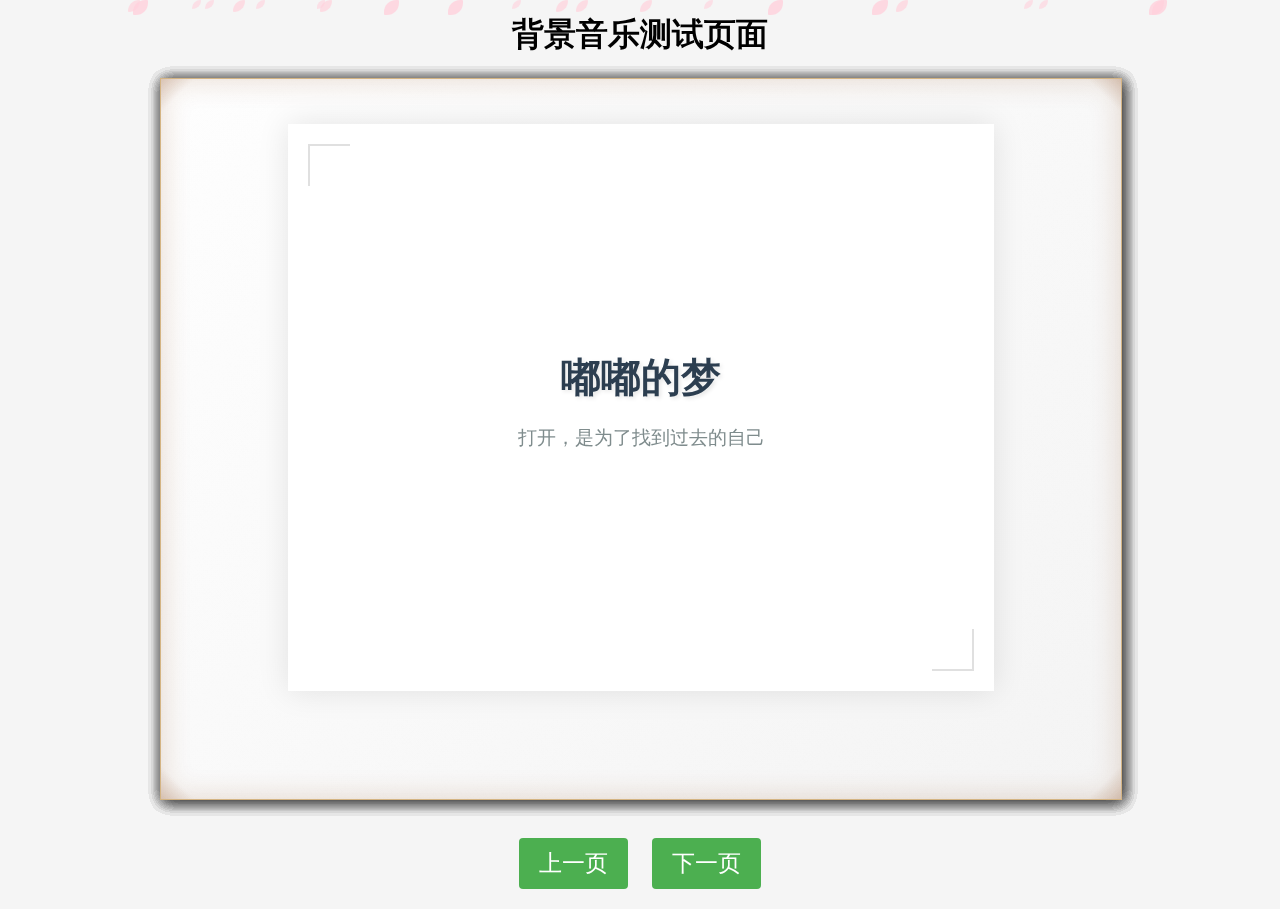
==== background_music.html @ b59f4b58 "yige" ====
<!DOCTYPE html>
<html>
<head>
    <title>Background Music Test</title>
    <style>
        body {
            display: flex;
            justify-content: center;
            align-items: center;
            height: 100vh;
            margin: 0;
            background-color: #f5f5f5; /* 更改为柔和的灰白色背景 */
            font-family: Arial, sans-serif;
            perspective: 1500px;
        }
        .container {
            text-align: center;
            width: 100%;
            max-width: 75vw; /* 设置容器最大宽度为视窗宽度的75% */
            margin: 0 auto;
        }
        .music-control {
            margin: 20px 10px; /* 修改左右边距 */
            padding: 10px 20px;
            background-color: #4CAF50;
            color: white;
            border: none;
            border-radius: 4px;
            cursor: pointer;
            font-size: calc(0.8vw + 0.8em);
        }
        .music-control:hover {
            background-color: #45a049;
        }
        
        /* 修改书本和页面样式 */
        .book {
            width: 100%;
            height: 80vh;
            position: relative;
            margin: 20px auto;
            transform-style: preserve-3d;
        }
        
        .page {
            position: absolute;
            width: 100%;
            height: 100%;
            background: #f0d6a3; /* 更深的黄色背景，像旧纸张 */
            border: 1px solid #d4b483;
            transform-origin: left center;
            transition: transform 1s;
            transform-style: preserve-3d;
            cursor: pointer;
            box-shadow: 
                inset 0 0 30px rgba(139, 69, 19, 0.2),  /* 内阴影 */
                2px 2px 15px rgba(0,0,0,0.1);           /* 外阴影 */
            z-index: 1; /* 确保在封面之下 */
        }
        
        /* 调整做旧效果的颜色 */
        .page::before {
            content: '';
            position: absolute;
            top: 0;
            left: 0;
            width: 100%;
            height: 100%;
            background: 
                radial-gradient(circle at 20% 30%, rgba(165, 128, 77, 0.2) 2px, transparent 4px),
                radial-gradient(circle at 80% 70%, rgba(165, 128, 77, 0.2) 2px, transparent 4px),
                radial-gradient(circle at 50% 50%, rgba(165, 128, 77, 0.2) 2px, transparent 4px);
            opacity: 0.8;
            pointer-events: none;
        }
        
        /* 恢复边缘破损效果 */
        .page::after {
            content: '';
            position: absolute;
            top: 0;
            left: 0;
            width: 100%;
            height: 100%;
            background: 
                linear-gradient(45deg, transparent 98%, rgba(139, 69, 19, 0.2) 100%),
                linear-gradient(-45deg, transparent 98%, rgba(139, 69, 19, 0.2) 100%),
                linear-gradient(135deg, transparent 98%, rgba(139, 69, 19, 0.2) 100%),
                linear-gradient(-135deg, transparent 98%, rgba(139, 69, 19, 0.2) 100%);
            pointer-events: none;
        }
        
        .page-content {
            position: absolute;
            width: 100%;
            height: 100%;
            backface-visibility: hidden;
            padding: 5vh 3vw;
            box-sizing: border-box;
            overflow-y: auto;
            color: #4a4a4a;
            text-shadow: 1px 1px 1px rgba(255,255,255,0.5);
        }
        
        /* 保持标题样式 */
        .page-content h2 {
            color: #8b4513;
            border-bottom: 2px solid rgba(139, 69, 19, 0.2);
            padding-bottom: 10px;
            margin-bottom: 3vh;
            font-family: 'Times New Roman', serif;
        }
        
        /* 保持纸张纹理效果 */
        .page-content::before {
            content: '';
            position: fixed;
            top: 0;
            left: 0;
            width: 100%;
            height: 100%;
            background-image: url('[data-uri]');
            opacity: 0.03;
            pointer-events: none;
        }

        /* 修改翻页效果 */
        .page {
            transform-style: preserve-3d;
        }

        .page.flipped {
            transform: rotateY(-180deg);
        }
        
        .page-back {
            transform: rotateY(180deg);
            background: #f0d6a3; /* 使用和纸张一样的淡黄色 */
            border: 1px solid #d4b483;
            box-shadow: 
                inset 0 0 30px rgba(139, 69, 19, 0.2),  /* 内阴影 */
                2px 2px 15px rgba(0,0,0,0.1);           /* 外阴影 */
        }

        /* 为背面添加和正面一样的纸张纹理效果 */
        .page-back::before {
            content: '';
            position: absolute;
            top: 0;
            left: 0;
            width: 100%;
            height: 100%;
            background: 
                radial-gradient(circle at 20% 30%, rgba(165, 128, 77, 0.2) 2px, transparent 4px),
                radial-gradient(circle at 80% 70%, rgba(165, 128, 77, 0.2) 2px, transparent 4px),
                radial-gradient(circle at 50% 50%, rgba(165, 128, 77, 0.2) 2px, transparent 4px);
            opacity: 0.8;
            pointer-events: none;
        }

        /* 为背面添加和正面一样的边缘破损效果 */
        .page-back::after {
            content: '';
            position: absolute;
            top: 0;
            left: 0;
            width: 100%;
            height: 100%;
            background: 
                linear-gradient(45deg, transparent 98%, rgba(139, 69, 19, 0.2) 100%),
                linear-gradient(-45deg, transparent 98%, rgba(139, 69, 19, 0.2) 100%),
                linear-gradient(135deg, transparent 98%, rgba(139, 69, 19, 0.2) 100%),
                linear-gradient(-135deg, transparent 98%, rgba(139, 69, 19, 0.2) 100%);
            pointer-events: none;
        }

        /* 樱花容器样式 */
        .cherry-container {
            position: fixed;
            top: 0;
            left: 0;
            width: 100%;
            height: 100%;
            pointer-events: none;
            z-index: 9999; /* 确保在最前面 */
        }

        /* 樱花样式 */
        .cherry {
            position: absolute;
            width: 12px;
            height: 12px;
            background: #ffd1dc;
            border-radius: 12px 1px;
            opacity: 0.7;
            animation: cherryFall 15s linear infinite;
            transform-origin: 0% 0%;
        }

        /* 为每个樱花设置不同的起始位置和动画延迟 */
        .cherry:nth-child(1) { left: 10%; animation-delay: 0s; }
        .cherry:nth-child(2) { left: 20%; animation-delay: 1s; }
        .cherry:nth-child(3) { left: 30%; animation-delay: 2s; }
        .cherry:nth-child(4) { left: 40%; animation-delay: 3s; }
        .cherry:nth-child(5) { left: 50%; animation-delay: 4s; }
        .cherry:nth-child(6) { left: 60%; animation-delay: 5s; }
        .cherry:nth-child(7) { left: 70%; animation-delay: 6s; }
        .cherry:nth-child(8) { left: 80%; animation-delay: 7s; }
        .cherry:nth-child(9) { left: 90%; animation-delay: 8s; }
        .cherry:nth-child(10) { left: 15%; animation-delay: 9s; }
        .cherry:nth-child(11) { left: 25%; animation-delay: 1.5s; }
        .cherry:nth-child(12) { left: 35%; animation-delay: 2.5s; }
        .cherry:nth-child(13) { left: 45%; animation-delay: 3.5s; }
        .cherry:nth-child(14) { left: 55%; animation-delay: 4.5s; }
        .cherry:nth-child(15) { left: 65%; animation-delay: 5.5s; }

        /* 为不同的樱花设置不同的大小 */
        .cherry:nth-child(even) {
            width: 8.8px;   /* 增加10% */
            height: 8.8px;  /* 增加10% */
            opacity: 0.6;
        }
        .cherry:nth-child(3n) {
            width: 15.4px;  /* 增加10% */
            height: 15.4px; /* 增加10% */
            opacity: 0.8;
        }

        /* 樱花飘落动画 */
        @keyframes cherryFall {
            0% {
                top: -10%;
                transform: rotate(0deg);
            }
            100% {
                top: 100%;
                transform: rotate(180deg);
            }
        }

        /* 增强樱花左右飘动效果 */
        @keyframes cherrySwing {
            0% {
                margin-left: 0px;
                margin-top: 0px;
            }
            25% {
                margin-left: 50px;
                margin-top: 15px;
            }
            50% {
                margin-left: 0px;
                margin-top: 25px;
            }
            75% {
                margin-left: -50px;
                margin-top: 15px;
            }
            100% {
                margin-left: 0px;
                margin-top: 0px;
            }
        }

        /* 组合动画效果 */
        .cherry {
            animation: 
                cherryFall 15s linear infinite,
                cherrySwing 5s ease-in-out infinite;
        }

        /* 添加图文布局相关样式 */
        .content-wrapper {
            display: flex;
            gap: 20px;
            padding: 20px 0;
        }

        .image-container {
            flex: 0 0 45%;  /* 稍微增加宽度比例 */
            max-width: 400px;
        }

        /* 添加图片网格布局 */
        .image-grid {
            display: grid;
            grid-template-columns: repeat(2, 1fr);
            gap: 10px;
            padding: 10px;
        }

        .image-grid img {
            width: 100%;
            height: 150px; /* 固定高度确保整齐 */
            object-fit: cover; /* 确保图片填充整个空间 */
            border-radius: 8px;
            box-shadow: 0 2px 4px rgba(0,0,0,0.1);
            transition: transform 0.3s ease;
        }

        .image-grid img:hover {
            transform: scale(1.05);
            box-shadow: 0 4px 8px rgba(0,0,0,0.2);
        }

        .text-container {
            flex: 1;
            padding-left: 20px;
        }

        /* 修改封面样式，确保只在最顶层显示一次 */
        .cover {
            position: absolute;
            width: 100%;
            height: 100%;
            background: linear-gradient(135deg, #ffffff 0%, #f5f5f5 100%);
            z-index: 1000; /* 确保在所有页面之上 */
            transform-origin: left;
            transition: transform 2s ease-in-out;
            display: flex;
            justify-content: center;
            align-items: center;
            overflow: hidden;
            pointer-events: auto; /* 确保可以点击 */
        }

        .door {
            position: relative;
            width: 80%;
            height: 90%;
            background: white;
            box-shadow: 0 0 30px rgba(0,0,0,0.1);
            display: flex;
            justify-content: center;
            align-items: center;
            overflow: hidden;
        }

        .door::before {
            content: '';
            position: absolute;
            top: 0;
            left: 0;
            width: 100%;
            height: 100%;
            background: linear-gradient(
                to right,
                rgba(255,255,255,0.9) 0%,
                rgba(255,255,255,0.1) 50%,
                rgba(255,255,255,0.9) 100%
            );
        }

        .door-content {
            text-align: center;
            color: #333;
            padding: 20px;
            z-index: 1;
        }

        .door-title {
            font-size: 2.5em;
            margin-bottom: 20px;
            font-family: "Times New Roman", serif;
            color: #2c3e50;
            text-shadow: 2px 2px 4px rgba(0,0,0,0.1);
        }

        .door-subtitle {
            font-size: 1.2em;
            color: #7f8c8d;
            margin-bottom: 40px;
        }

        .door-decoration {
            position: absolute;
            width: 100%;
            height: 100%;
            pointer-events: none;
        }

        .door-decoration::before,
        .door-decoration::after {
            content: '';
            position: absolute;
            width: 40px;
            height: 40px;
            border: 2px solid #e0e0e0;
        }

        .door-decoration::before {
            top: 20px;
            left: 20px;
            border-right: none;
            border-bottom: none;
        }

        .door-decoration::after {
            bottom: 20px;
            right: 20px;
            border-left: none;
            border-top: none;
        }

        .cover.open {
            transform: rotateY(-180deg);
            pointer-events: none; /* 打开后禁用点击 */
        }

        /* 只为第一页添加门的样式 */
        #page1 {
            background: linear-gradient(135deg, #ffffff 0%, #f5f5f5 100%);
        }

        #page1 .door {
            position: relative;
            width: 80%;
            height: 90%;
            background: white;
            box-shadow: 0 0 30px rgba(0,0,0,0.1);
            display: flex;
            justify-content: center;
            align-items: center;
            overflow: hidden;
            margin: auto;
        }

        #page1 .door::before {
            content: '';
            position: absolute;
            top: 0;
            left: 0;
            width: 100%;
            height: 100%;
            background: linear-gradient(
                to right,
                rgba(255,255,255,0.9) 0%,
                rgba(255,255,255,0.1) 50%,
                rgba(255,255,255,0.9) 100%
            );
        }

        #page1 .door-content {
            text-align: center;
            color: #333;
            padding: 20px;
            z-index: 1;
        }

        #page1 .door-title {
            font-size: 2.5em;
            margin-bottom: 20px;
            font-family: "Times New Roman", serif;
            color: #2c3e50;
            text-shadow: 2px 2px 4px rgba(0,0,0,0.1);
        }

        #page1 .door-subtitle {
            font-size: 1.2em;
            color: #7f8c8d;
            margin-bottom: 40px;
        }

        #page1 .door-decoration {
            position: absolute;
            width: 100%;
            height: 100%;
            pointer-events: none;
        }

        #page1 .door-decoration::before,
        #page1 .door-decoration::after {
            content: '';
            position: absolute;
            width: 40px;
            height: 40px;
            border: 2px solid #e0e0e0;
        }

        #page1 .door-decoration::before {
            top: 20px;
            left: 20px;
            border-right: none;
            border-bottom: none;
        }

        #page1 .door-decoration::after {
            bottom: 20px;
            right: 20px;
            border-left: none;
            border-top: none;
        }

        /* 第三章特殊的图片网格样式 */
        .chapter3-image-grid {
            display: grid;
            grid-template-columns: repeat(2, 1fr);
            gap: 15px;
            padding: 20px;
            max-width: 600px;
            margin: 0 auto;
        }

        .chapter3-image-grid img {
            width: 100%;
            height: 200px;
            object-fit: cover;
            border-radius: 15px;
            box-shadow: 0 8px 16px rgba(0,0,0,0.1);
            transition: all 0.3s ease;
            opacity: 0;
            animation: fadeIn 1s ease forwards;
        }

        .chapter3-image-grid img:hover {
            transform: translateY(-5px) scale(1.02);
            box-shadow: 0 12px 20px rgba(0,0,0,0.15);
        }

        /* 为每个图片设置不同的动画延迟 */
        .chapter3-image-grid img:nth-child(1) { animation-delay: 0.2s; }
        .chapter3-image-grid img:nth-child(2) { animation-delay: 0.4s; }
        .chapter3-image-grid img:nth-child(3) { animation-delay: 0.6s; }
        .chapter3-image-grid img:nth-child(4) { animation-delay: 0.8s; }

        @keyframes fadeIn {
            from {
                opacity: 0;
                transform: translateY(20px);
            }
            to {
                opacity: 1;
                transform: translateY(0);
            }
        }

        /* 调整第三章的文字容器样式 */
        #page5 .text-container {
            text-align: center;
            margin-bottom: 20px;
            font-size: 1.1em;
            line-height: 1.6;
        }

        #page5 .text-container p {
            margin: 10px 0;
            color: #4a4a4a;
        }

        /* 第四章特殊的图片网格样式 */
        .chapter4-image-grid {
            display: grid;
            grid-template-rows: repeat(2, 1fr);
            gap: 20px;
            padding: 15px;
        }

        .chapter4-image-grid img {
            width: 100%;
            height: 180px;
            object-fit: cover;
            border-radius: 12px;
            box-shadow: 0 4px 12px rgba(0,0,0,0.15);
            transition: transform 0.3s ease, box-shadow 0.3s ease;
        }

        .chapter4-image-grid img:hover {
            transform: translateY(-5px);
            box-shadow: 0 8px 16px rgba(0,0,0,0.2);
        }

        /* 调整第四章的文字容器样式 */
        #page6 .text-container {
            flex: 1;
            padding: 20px 30px;
            display: flex;
            flex-direction: column;
            justify-content: center;
        }

        #page6 .text-container p {
            margin: 8px 0;
            font-size: 1.1em;
            line-height: 1.6;
            color: #4a4a4a;
            text-shadow: 1px 1px 1px rgba(255,255,255,0.5);
        }

        /* 第五章特殊的角落图片布局 */
        .chapter5-layout {
            position: relative;
            width: 100%;
            height: 100%;
            padding: 20px;
        }

        .chapter5-text {
            position: absolute;
            top: 50%;
            left: 50%;
            transform: translate(-50%, -50%);
            text-align: center;
            width: 60%;
            z-index: 2;
            background: rgba(240, 214, 163, 0.9);
            padding: 20px;
            border-radius: 10px;
            box-shadow: 0 0 20px rgba(0,0,0,0.1);
        }

        .corner-image {
            position: absolute;
            width: 150px;
            height: 150px;
            transition: all 0.3s ease;
        }

        .corner-image img {
            width: 100%;
            height: 100%;
            object-fit: cover;
            border-radius: 10px;
            box-shadow: 0 4px 8px rgba(0,0,0,0.2);
            transition: transform 0.3s ease;
        }

        .corner-image:hover img {
            transform: scale(1.1);
            box-shadow: 0 8px 16px rgba(0,0,0,0.3);
        }

        .top-left {
            top: 20px;
            left: 20px;
            transform: rotate(-5deg);
        }

        .top-right {
            top: 20px;
            right: 20px;
            transform: rotate(5deg);
        }

        .middle-left {
            top: 50%;
            left: 20px;
            transform: translateY(-50%) rotate(-3deg);
        }

        .middle-right {
            top: 50%;
            right: 20px;
            transform: translateY(-50%) rotate(3deg);
        }

        .bottom-left {
            bottom: 20px;
            left: 20px;
            transform: rotate(5deg);
        }

        .bottom-right {
            bottom: 20px;
            right: 20px;
            transform: rotate(-5deg);
        }
    </style>
</head>
<body>
    <div class="container">
        <h1>背景音乐测试页面</h1>
        <div class="book">
            <!-- 修改第一页的内容和样式 -->
            <div class="page" id="page1">
                <div class="page-content">
                    <div class="door">
                        <div class="door-decoration"></div>
                        <div class="door-content">
                            <h1 class="door-title">嘟嘟的梦</h1>
                            <p class="door-subtitle">打开，是为了找到过去的自己</p>
                        </div>
                    </div>
                </div>
                <div class="page-content page-back">
                    <!-- 第一页的背面内容 -->
                </div>
            </div>
             

            <div class="page" id="page2">
                <div class="page-content">
                    <h2>第零章</h2>
                    <p>如果梦永远是梦，那该多好呢？那样，我们就能永远在一起了。</p>
                    <p></p>
                    <p></p>
                    <p>————dudu</p>
                </div>
                <div class="page-content page-back">
                    <!-- 第四页的背面内容 -->
                </div>
            </div>
            
            <div class="page" id="page3">
                <div class="page-content">
                    <h2>第一章 夏日的阳光</h2>
                    <div class="content-wrapper">
                        <div class="image-container">
                            <div class="image-grid">
                                <img src="./Image/chap1/472ab09698b35cbe3333e97b122cc9c.jpg" alt="章节图片1">
                                <img src="./Image/chap1/3f9a91ca1da53a1bb04cbc269b44dc4.jpg" alt="章节图片2">
                                <img src="./Image/chap1/7ac9445007741f03317efd446000f7e.jpg" alt="章节图片3">
                                <img src="./Image/chap1/89b800e7ff49e6277cafa8532fd6981.jpg" alt="章节图片4">
                            </div>
                        </div>
                        <div class="text-container">
                            <p>这是我们第一次相识，</p>
                            <p>你的光芒驱散了夏日的阳光，</p>
                            <p>照亮了我，</p>
                            <p>如今我依然记得</p>
                            <p>你那温柔的笑容</p>
                            <p>和那双明亮的眼睛</p>
                            <p>它们如同星辰般闪烁</p>
                            <p>照亮了我的世界</p>
                            <p>你的声音如同春风般温暖</p>
                            <p>轻轻拂过我的耳畔</p>
                        </div>
                    </div>
                </div>
                <div class="page-content page-back">
                    <!-- 第二页的背面内容 -->
                </div>
            </div>
            
            <div class="page" id="page4">
                <div class="page-content">
                    <h2>第二章 第一次别离，最后一次相遇</h2>
                    <div class="content-wrapper">
                        <div class="image-container">
                            <div class="image-grid" style="grid-template-columns: 1fr;">  <!-- 修改为单列 -->
                                <img src="./Image/chap2/f15eacc0715608c7b07c07aa03190d5.jpg" alt="分别的场景" style="
                                    width: 100%;
                                    height: 400px;  /* 增加高度 */
                                    object-fit: cover;
                                    border-radius: 12px;
                                    box-shadow: 0 4px 8px rgba(0,0,0,0.2);
                                    margin-bottom: 20px;  /* 添加底部间距 */
                                ">
                            </div>
                        </div>
                        <div class="text-container">
                            <p>时间很快，</p>
                            <p>你我都知道夏天不会一直持续，</p>
                            <p>很快我们便分别了，</p>
                            <p>如今想来，</p>
                            <p>这一别也算是永别了</p>
                            <p>我把你弄丢了</p>
                            <p>把你弄丢了</p>
                        </div>
                    </div>
                </div>
                <div class="page-content page-back">
                    <!-- 第四页的背面内容 -->
                </div>
            </div>
            
            <div class="page" id="page5">
                <div class="page-content">
                    <h2>第三章 可爱的你</h2>
                    <div class="content-wrapper">
                        <div class="text-container">
                            <p>可你依然那么可爱，</p>
                            <p>爱笑的你，</p>
                            <p>满眼都是你，</p>
                            <p>镜子里的你，</p>
                            <p>是我最美的回忆</p>
                        </div>
                        <div class="chapter3-image-grid">
                            <img src="./Image/chap3/00163c6f648caf2a55c131722600e98.jpg" alt="可爱的你1" class="fade-in">
                            <img src="./Image/chap3/1be3a14179d3648f8da8660c9413f8f.jpg" alt="可爱的你2" class="fade-in">
                            <img src="./Image/chap3/47aa3cc789543201a1cddf2db3655a0.jpg" alt="可爱的你3" class="fade-in">
                            <img src="./Image/chap3/ebfd2568c238632a96516479b849762.jpg" alt="可爱的你4" class="fade-in">
                        </div>
                    </div>
                </div>
                <div class="page-content page-back">
                    <!-- 第五页的背面内容 -->
                </div>
            </div>
            
            <div class="page" id="page6">
                <div class="page-content">
                    <h2>第四章 我们的优势</h2>
                    <div class="content-wrapper">
                        <div class="text-container">
                            <p>我知道，这份幸福不会属于我。</p>
                            <p>我们总是争吵，</p>
                            <p>但是那时我们坚信，</p>
                            <p>你我最合适的地方就是，</p>
                            <p>永远不会分开。</p>
                            <p>我们都以为，</p>
                            <p>故事会一直写下去。</p>
                        </div>
                        <div class="image-container">
                            <div class="chapter4-image-grid">
                                <img src="./Image/chap4/92116ce074947b41e7cbaffeeb810f2.jpg" alt="第四章图片1">
                                <img src="./Image/chap4/f2f0d1f9847bb950abda7ca35270abc.jpg" alt="第四章图片2">
                            </div>
                        </div>
                    </div>
                </div>
                <div class="page-content page-back">
                    <!-- 第六页的背面内容 -->
                </div>
            </div>
            
            <div class="page" id="page7">
                <div class="page-content">
                    <h2>第五章 最美的风景</h2>
                    <div class="chapter5-layout">
                        <div class="corner-image top-left">
                            <img src="./Image/chap5/03e3b4fc05ab8ccd118163d3e0ced2a.jpg" alt="角落图片1">
                        </div>
                        <div class="corner-image top-right">
                            <img src="./Image/chap5/14c131dc42479c455fcf636dac0cf72.jpg" alt="角落图片2">
                        </div>
                        <div class="chapter5-text">
                            <p>我们当然有过许多甜蜜。</p>
                            <p>无论是飞天的小狗，还是一脸问号的莎莉鸭。</p>
                            <p>那是我见过最美的风景。</p>
                        </div>
                        <div class="corner-image middle-left">
                            <img src="./Image/chap5/66d743d36b35beeba82342d8d690234.jpg" alt="角落图片3">
                        </div>
                        <div class="corner-image middle-right">
                            <img src="./Image/chap5/706085d15e0b1f8e8659c9659dcf132.jpg" alt="角落图片4">
                        </div>
                        <div class="corner-image bottom-left">
                            <img src="./Image/chap5/7a95aa7ed26d2609b658913cd106d08.jpg" alt="角落图片5">
                        </div>
                        <div class="corner-image bottom-right">
                            <img src="./Image/chap5/c5e97da41183c3344090dbb311be519.jpg" alt="角落图片6">
                        </div>
                    </div>
                </div>
                <div class="page-content page-back">
                    <!-- 第七页的背面内容 -->
                </div>
            </div>
            
            <div class="page" id="page8">
                <div class="page-content">
                    <h2>第六章 喜欢老虎的特种兵</h2>
                    <div class="content-wrapper">
                        <div class="image-container" style="flex: 1; padding: 10px;">
                            <img src="./Image/chap6/1417ee7969d5bf7780e493789c8f511.jpg" alt="左侧图片" style="
                                width: 100%;
                                height: 300px;
                                object-fit: cover;
                                border-radius: 12px;
                                box-shadow: 0 4px 8px rgba(0,0,0,0.2);
                                transition: transform 0.3s ease;
                            ">
                        </div>
                        <div class="text-container" style="flex: 1; padding: 20px;">
                            <p>当你化作特种兵来到我的身边，</p>
                            <p>可我却忙于考试，仅能带你参观学校和动物园，</p>
                            <p>至今我都忘不了那天的老虎，</p>
                            <p>可爱的你。</p>
                        </div>
                        <div class="image-container" style="flex: 1; padding: 10px;">
                            <img src="./Image/chap6/a3a10b14a54be719adddb495b89334e.jpg" alt="右侧图片" style="
                                width: 100%;
                                height: 300px;
                                object-fit: cover;
                                border-radius: 12px;
                                box-shadow: 0 4px 8px rgba(0,0,0,0.2);
                                transition: transform 0.3s ease;
                            ">
                        </div>
                    </div>
                </div>
                <div class="page-content page-back">
                    <!-- 第八页的背面内容 -->
                </div>
            </div>

            <div class="page" id="page9">
                <div class="page-content">
                    <h2>第七章 飞机</h2>
                    <p>小蛋子飞往英国，</p>
                    <p>小嘟嘟只能留守淄博，</p>
                    <p>我们的见面越来越少了。</p>
                    <p>但是我为你开心，</p>
                    <p>因为这是你的梦想。</p>
                    
                    <img src="./Image/chap7/b8fe8bd795983e5687bf60e96965adc.jpg" alt="飞机" style="
                        width: 80%;
                        height: 300px;
                        object-fit: cover;
                        border-radius: 12px;
                        box-shadow: 0 4px 8px rgba(0,0,0,0.2);
                        margin: 20px auto;
                        display: block;
                        transition: transform 0.3s ease;
                    ">
                </div>
                <div class="page-content page-back">
                    <!-- 第八页的背面内容 -->
                </div>
            </div>

            <div class="page" id="page10">
                <div class="page-content">
                    <h2>第八章 渺小的蛋子</h2>
                    <div class="content-wrapper">
                        <div class="image-container" style="flex: 1; padding: 10px;">
                            <img src="./Image/chap8/cfcb090811a58f7a4514e37344ce891.jpg" alt="左侧图片" style="
                                width: 100%;
                                height: 300px;
                                object-fit: cover;
                                border-radius: 12px;
                                box-shadow: 0 4px 8px rgba(0,0,0,0.2);
                                transition: transform 0.3s ease;
                            ">
                        </div>
                        <div class="text-container" style="flex: 1; padding: 20px;">
                            <p>我依然记得当时在杭州广场，</p>
                            <p>你对我委屈的话。</p>
                            <p>你说人太多，</p>
                            <p>小蛋子找不到自己了。</p>
                            <p>现在想来，</p>
                            <p>我真想给自己一拳。</p>
                            <p>我明明可以告诉你，</p>
                            <p>我永远会把你找出来，</p>
                            <p>哪怕人再多，</p>
                            <p>你再远。</p>
                        </div>
                        <div class="image-container" style="flex: 1; padding: 10px;">
                            <img src="./Image/chap8/b2109699b4d443ff596f805ec5e909e.jpg" alt="右侧图片" style="
                                width: 100%;
                                height: 300px;
                                object-fit: cover;
                                border-radius: 12px;
                                box-shadow: 0 4px 8px rgba(0,0,0,0.2);
                                transition: transform 0.3s ease;
                            ">
                        </div>
                    </div>
                </div>
                <div class="page-content page-back">
                    <!-- 第八页的背面内容 -->
                </div>
            </div>

            <div class="page" id="page11">
                <div class="page-content">
                    <h2>第九章 我心中的教授</h2>
                    <div class="content-wrapper">
                        <div class="text-container">
                            <p>后来，</p>
                            <p>我们过年期间就只见了一次，</p>
                            <p>我总想为你做点什么，</p>
                            <p>却好似这个网页，</p>
                            <p>总也做不好。</p>
                        </div>
                        <div class="image-container">
                            <img src="./Image/chap9/img.png" alt="教授照片" style="
                                width: 100%;
                                height: 400px;
                                object-fit: cover;
                                border-radius: 12px;
                                box-shadow: 0 4px 8px rgba(0,0,0,0.2);
                                transition: transform 0.3s ease;
                            ">
                        </div>
                    </div>
                </div>
                <div class="page-content page-back">
                    <!-- 第八页的背面内容 -->
                </div>
            </div>

            <div class="page" id="page12">
                <div class="page-content">
                    <h2>第十章 咸的，是汗水还是泪水</h2>
                    <p>又是一年夏日，</p>
                    <p>听闻你要去新加坡，</p>
                    <p>可是保研失利的我，</p>
                    <p>却只能忙于考雅思，</p>
                    <p>经济和学业的压力压得我喘不过气，</p>
                    <p>我再一次放弃陪伴你，</p>
                    <p>可我心底为你开心，</p>
                    <p>你在我眼中一直是最棒的学生，</p>
                    <p>你总会走的很远</p>  
                </div>
                <div class="page-content page-back">
                    <!-- 第八页的背面内容 -->
                </div>
            </div>

            <div class="page" id="page13">
                <div class="page-content">
                    <h2>第十一章 秋天来了</h2>
                    <p>当我听到你毅然决然的和我分手，</p>
                    <p>我真的很伤心，</p>
                    <p>可是幼稚的我，</p>
                    <p>不想认错，</p>
                    <p>嘴硬说自己没有伤心过，</p>
                    <p>我怎么可能不伤心呢？</p>
                    <p>哭了一整天的我，</p>
                    <p>怎么可能不爱你呢？</p>
                </div>
                <div class="page-content page-back">
                    <!-- 第八页的背面内容 -->
                </div>
            </div>

            <div class="page" id="page14">
                <div class="page-content">
                    <h2>第十二章 嘟嘟的梦</h2>
                    <p>昨晚，</p>
                    <p>我又梦到了你，</p>
                    <p>你还是那么漂亮，</p>
                    <p>安静的坐在我右边，</p>
                    <p>微笑的朝我打招呼。</p>
                    <p>可是现实就是这么残酷，</p>
                    <p>正当我想和你说些什么的时候，</p>
                    <p>我的闹钟响了。</p>
                    <p>我最终还是得面对没有你的生活，</p>
                    <p>你的微笑永远停留在我的梦里了。</p>
                    
                    <img src="./Image/chap12/d641ade3633bb5fb5c684b057982737.jpg" alt="梦境照片" style="
                        width: 30%;  /* 减小宽度 */
                        height: 400px;  /* 增加高度 */
                        object-fit: cover;
                        border-radius: 12px;
                        box-shadow: 0 4px 8px rgba(0,0,0,0.2);
                        margin: 20px;
                        float: left;
                        transition: transform 0.3s ease;
                    ">
                </div>
                <div class="page-content page-back">
                    <!-- 第八页的背面内容 -->
                </div>
            </div>

            <div class="page" id="page15">
                <div class="page-content">
                    <h2>宜格</h2>
                    <p>我们能和好吗？</p>
                    <p>能否给我个机会，</p>
                    <p>让我重新认识你，</p>
                    <p>好吗，</p>
                    <p>宜格小姐。</p>
                </div>
                <div class="page-content page-back">
                    <!-- 第八页的背面内容 -->
                </div>
            </div>

        </div>
        
        <audio id="bgMusic" autoplay loop>
            <source src="./audio/if_love_forgot.mp3" type="audio/mp3">
            您的浏览器不支持音频元素。
        </audio>

        <button class="music-control" onclick="previousPage()">上一页</button>
        <button class="music-control" onclick="togglePage()">下一页</button>
    </div>

    <div class="cherry-container">
        <div class="cherry"></div>
        <div class="cherry"></div>
        <div class="cherry"></div>
        <div class="cherry"></div>
        <div class="cherry"></div>
        <div class="cherry"></div>
        <div class="cherry"></div>
        <div class="cherry"></div>
        <div class="cherry"></div>
        <div class="cherry"></div>
        <div class="cherry"></div>
        <div class="cherry"></div>
        <div class="cherry"></div>
        <div class="cherry"></div>
    </div>

    <script>
        var music = document.getElementById('bgMusic');
        var currentPage = 1;
        var pages = document.querySelectorAll('.page');
        var musicStarted = false;
        
        // 修改初始化页面位置的函数
        function initializePages() {
            pages.forEach((page, index) => {
                page.style.zIndex = pages.length - index;
            });
        }

        // 添加上一页功能
        function previousPage() {
            if (currentPage > 1) {
                currentPage--;
                var page = document.getElementById('page' + currentPage);
                page.classList.remove('flipped');
                
                // 更新z-index
                page.style.zIndex = pages.length - currentPage + 1;
                
                // 播放翻页音效
                var flipSound = new Audio('flip.mp3');
                flipSound.play().catch(e => console.log('翻页音效播放失败'));
            }
        }

        function togglePage() {
            // 如果音乐还没开始播放，先开始播放音乐
            if (!musicStarted) {
                music.volume = 0.1;
                music.muted = false;
                music.play().then(function() {
                    console.log("音乐播放成功");
                    musicStarted = true;
                }).catch(function(error) {
                    console.log("音乐播放失败:", error);
                });
            }

            // 翻页逻辑
            if (currentPage < pages.length) {
                var page = document.getElementById('page' + currentPage);
                page.classList.add('flipped');
                
                // 更新z-index，确保翻过的页面保持在正确的层级
                page.style.zIndex = pages.length - currentPage;
                
                currentPage++;
                
                // 播放翻页音效
                var flipSound = new Audio('flip.mp3');
                flipSound.play().catch(e => console.log('翻页音效播放失败'));
            }
        }

        // 页面加载时初始化
        window.addEventListener('load', initializePages);

        // 添加樱花生成逻辑
        function createCherryBlossoms() {
            const container = document.querySelector('.cherry-container');
            
            setInterval(() => {
                const cherry = document.createElement('div');
                cherry.className = 'cherry';
                cherry.style.left = Math.random() * 100 + '%';
                container.appendChild(cherry);
                
                setTimeout(() => {
                    cherry.remove();
                }, 15000);
            }, 300);
        }

        // 页面加载后启动樱花效果
        window.addEventListener('load', createCherryBlossoms);

        // 添加封面打开逻辑
        document.getElementById('cover').addEventListener('click', function() {
            this.classList.add('open');
            // 播放翻页音效
            var flipSound = new Audio('flip.mp3');
            flipSound.play().catch(e => console.log('翻页音效播放失败'));
            
            // 开始播放背景音乐
            if (!musicStarted) {
                music.volume = 0.1;
                music.muted = false;
                music.play().then(function() {
                    console.log("音乐播放成功");
                    musicStarted = true;
                }).catch(function(error) {
                    console.log("音乐播放失败:", error);
                });
            }
        });
    </script>
</body>
</html>
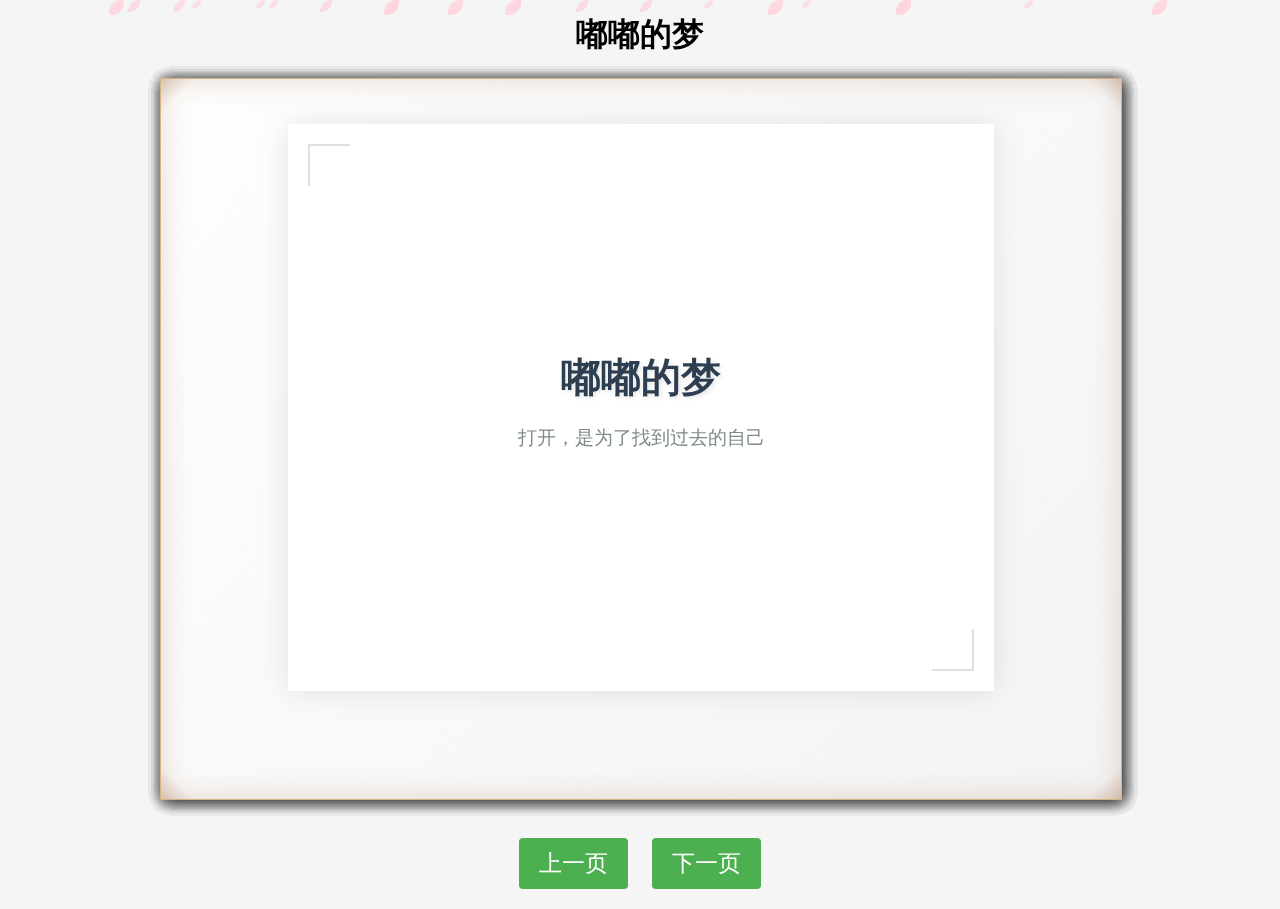
==== commit e527c93a: "fix" ====
--- a/background_music.html
+++ b/background_music.html
@@ -668,7 +668,7 @@
 </head>
 <body>
     <div class="container">
-        <h1>背景音乐测试页面</h1>
+        <h1>嘟嘟的梦</h1>
         <div class="book">
             <!-- 修改第一页的内容和样式 -->
             <div class="page" id="page1">
